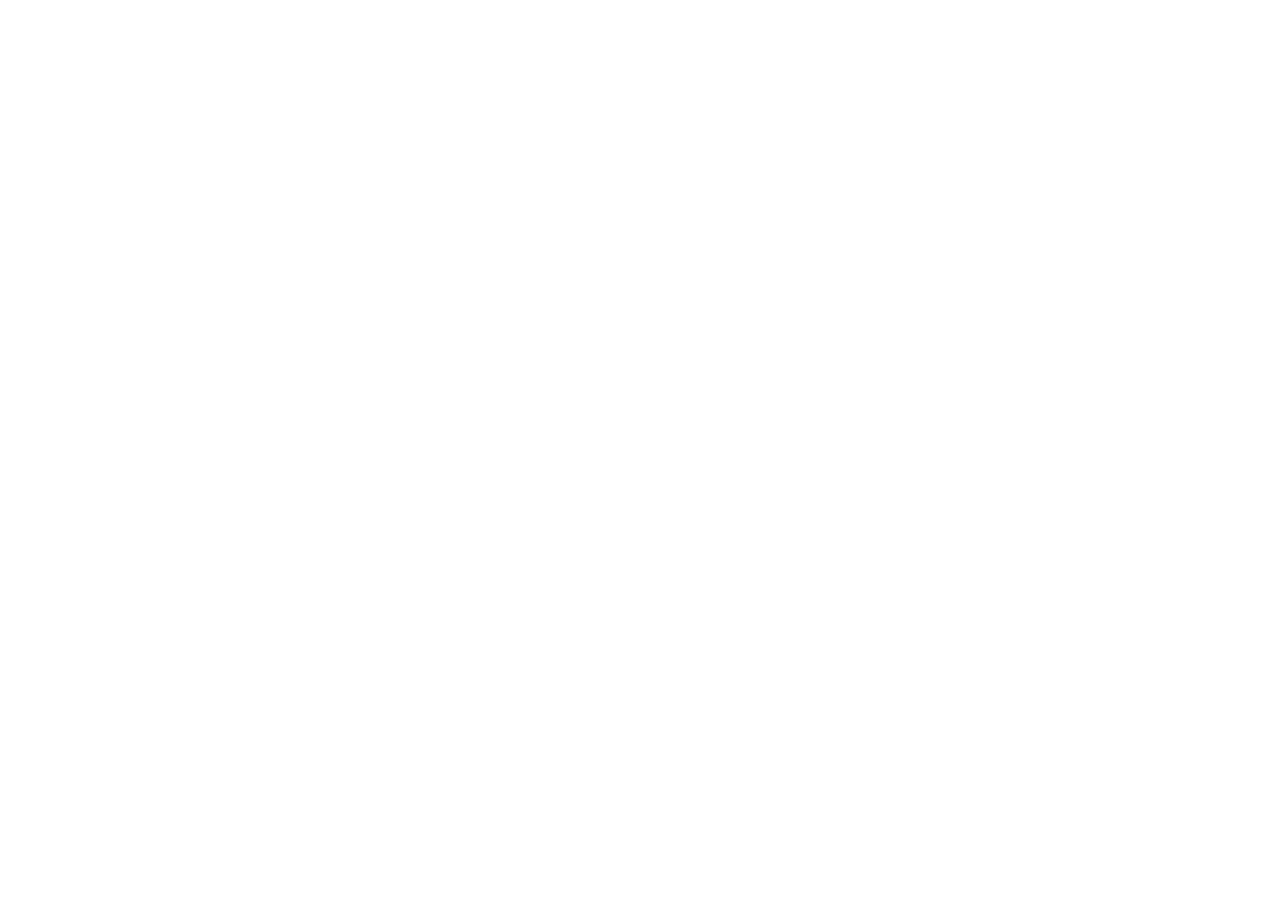
==== docs/index.html @ b32b33dd "Add files via upload" ====
<!doctype html>
<html lang="en">
<head>
<link href="https://fonts.googleapis.com/icon?family=Material+Icons" rel="stylesheet">
<link href="https://fonts.googleapis.com/css?family=Roboto:300,400,500" rel="stylesheet">
  <meta charset="utf-8">
  <title>Frontend</title>
  <base href="/">

  <meta name="viewport" content="width=device-width, initial-scale=1">
  <link rel="icon" type="image/x-icon" href="favicon.ico">
</head>
<body>
  <app-root></app-root>
</body>
</html>
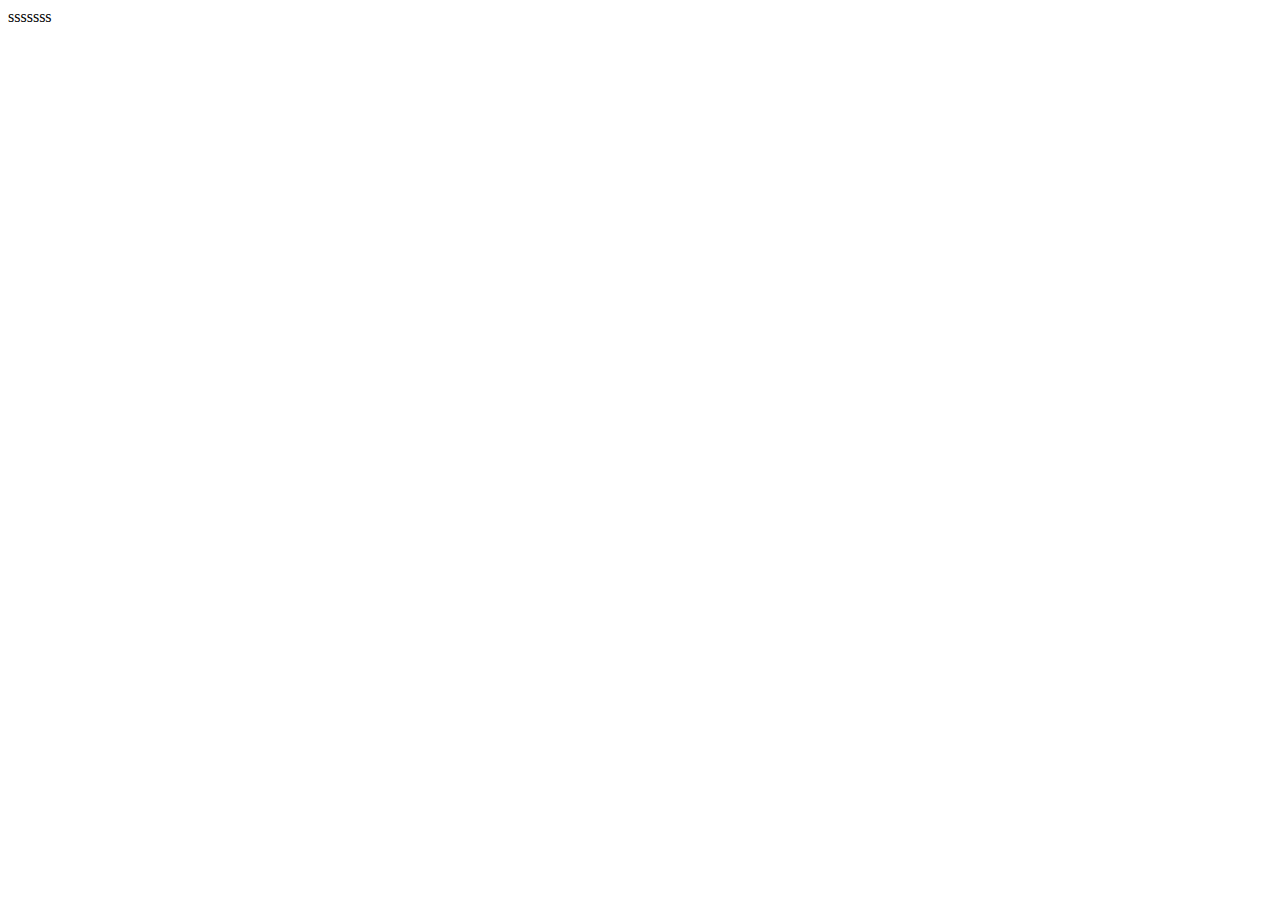
==== commit 39008fd3: "Update index.html" ====
--- a/docs/index.html
+++ b/docs/index.html
@@ -11,6 +11,7 @@
   <link rel="icon" type="image/x-icon" href="favicon.ico">
 </head>
 <body>
+  sssssss
   <app-root></app-root>
 </body>
 </html>
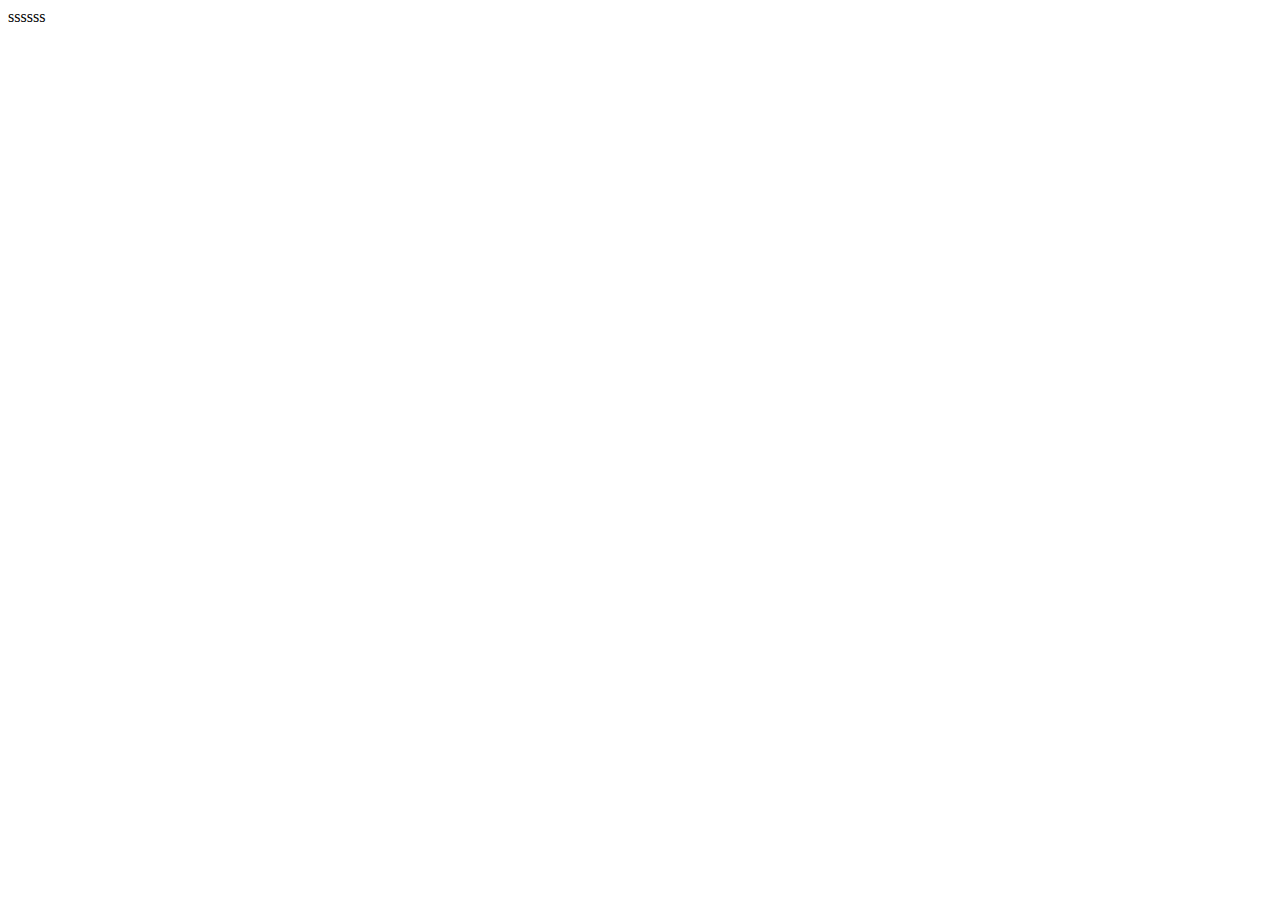
==== commit 80303c76: "Add files via upload" ====
--- a/docs/index.html
+++ b/docs/index.html
@@ -11,7 +11,7 @@
   <link rel="icon" type="image/x-icon" href="favicon.ico">
 </head>
 <body>
-  sssssss
+  ssssss
   <app-root></app-root>
 </body>
 </html>
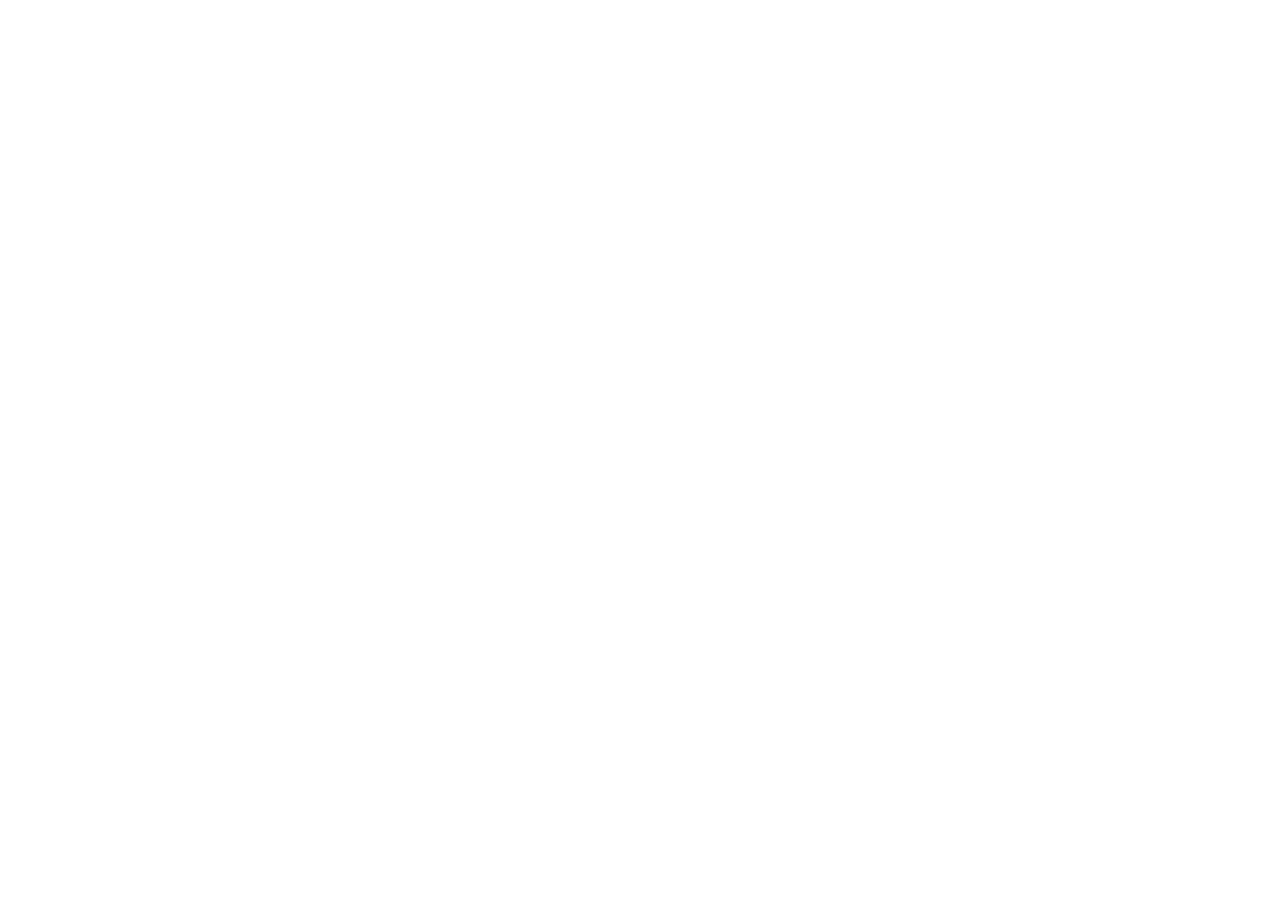
==== commit aad2e593: "Add files via upload" ====
--- a/docs/index.html
+++ b/docs/index.html
@@ -11,7 +11,6 @@
   <link rel="icon" type="image/x-icon" href="favicon.ico">
 </head>
 <body>
-  ssssss
   <app-root></app-root>
 </body>
 </html>
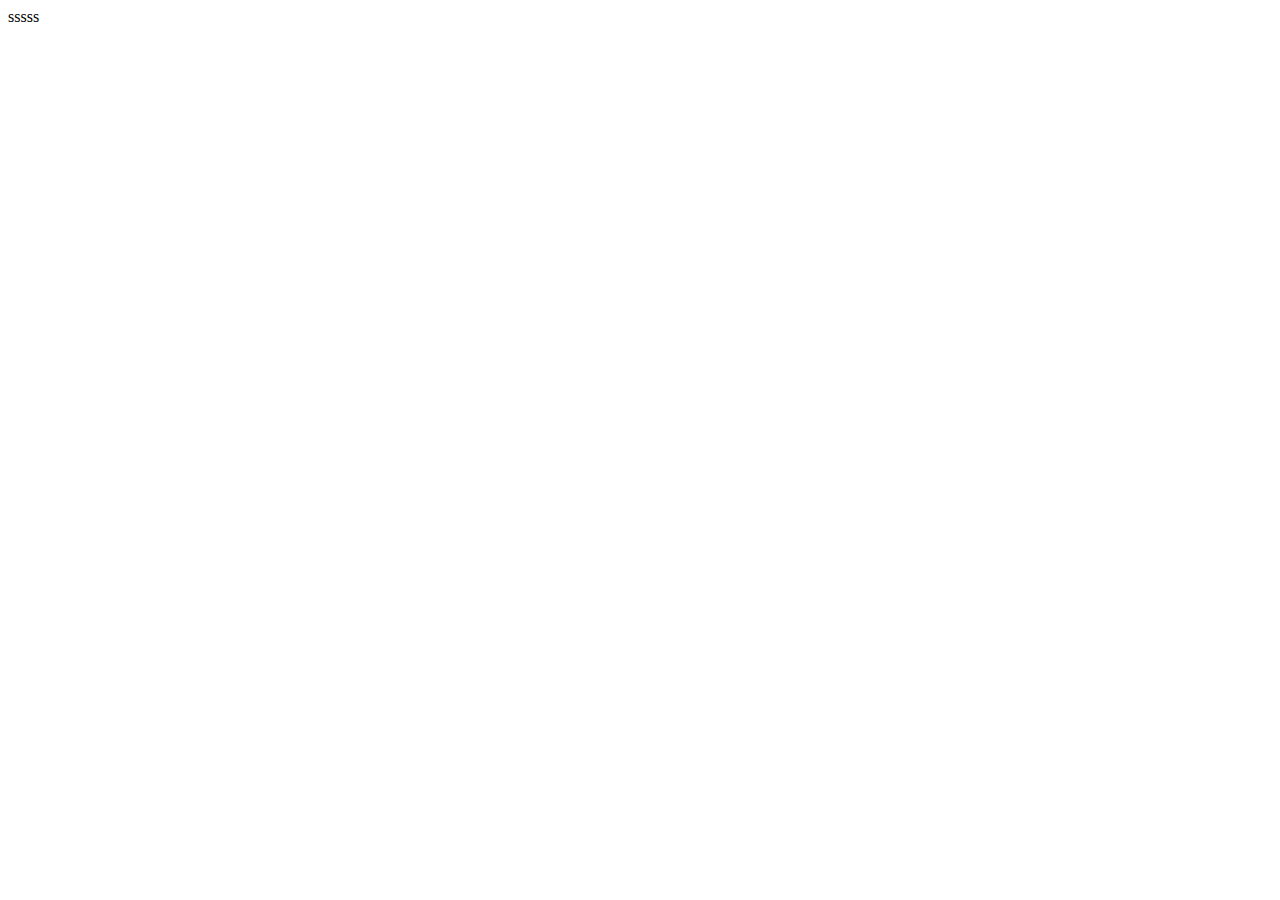
==== commit 3ee415bb: "Update index.html" ====
--- a/docs/index.html
+++ b/docs/index.html
@@ -10,7 +10,7 @@
   <meta name="viewport" content="width=device-width, initial-scale=1">
   <link rel="icon" type="image/x-icon" href="favicon.ico">
 </head>
-<body>
+<body>sssss
   <app-root></app-root>
 </body>
 </html>
